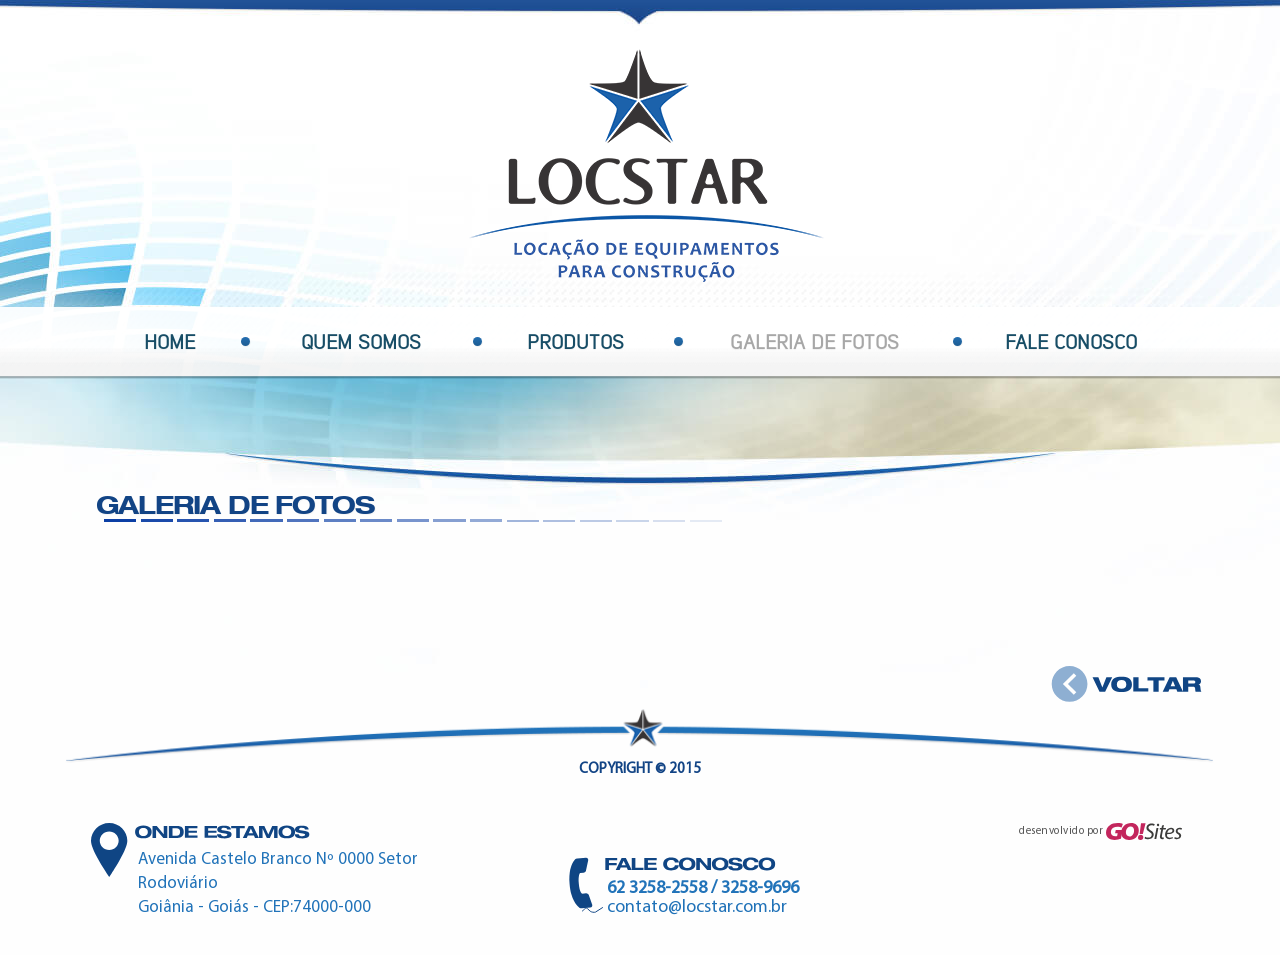
==== fotos.html @ 719977d7 "Add files via upload" ====
<!doctype html>
<!--[if IEMobile 7 ]> <html dir="ltr" lang="pt-BR"class="no-js iem7"> <![endif]-->
<!--[if lt IE 7 ]> <html dir="ltr" lang="pt-BR" class="no-js ie6 oldie"> <![endif]-->
<!--[if IE 7 ]>    <html dir="ltr" lang="pt-BR" class="no-js ie7 oldie"> <![endif]-->
<!--[if IE 8 ]>    <html dir="ltr" lang="pt-BR" class="no-js ie8 oldie"> <![endif]-->
<!--[if (gte IE 9)|(gt IEMobile 7)|!(IEMobile)|!(IE)]><!-->
<html dir="ltr" lang="pt-BR" class="no-js"><!-- InstanceBegin template="/Templates/modelo.dwt" codeOutsideHTMLIsLocked="false" -->
<!--<![endif]-->
<head>
<!-- 04/05/2015 -->
<!-- meta tags -->
<meta http-equiv="Content-Type" content="text/html; charset=iso-8859-1" />
<meta name="viewport" content="width=device-width, initial-scale=1, maximum-scale=1, minimum-scale=1, user-scalable=no">
<meta name="title" content="Locstar - Loca&ccedil;&atilde;o de equipamentos para constru&ccedil;&atilde;o"/>
<meta name="author" content="GO!Sites - Solu��es Online - (62) 3941-7878 gosites@gosites.com.br">
<meta name="copyright" content="� 2015" />
<meta name="keywords" content="" />
<meta name="distribution" content="global">
<!-- InstanceBeginEditable name="doctitle" -->
<title>Locstar - Loca&ccedil;&atilde;o de equipamentos para constru&ccedil;&atilde;o</title>
<!-- InstanceEndEditable -->
<!-- favicon -->
<link rel="icon" type="image/x-icon" href="img/favicon.ico">
<link rel="shortcut icon" href="img/favicon.png">
<!-- css -->
<link href="css/bootstrap.css" rel="stylesheet" type="text/css" />
<link href="css/layout.css" rel="stylesheet" type="text/css" />
<!-- InstanceBeginEditable name="head" -->

<!-- InstanceEndEditable -->
</head>
<body>
<!-- InstanceBeginEditable name="classe-da-pagina" -->
<div class="fotos">
<!-- InstanceEndEditable -->
  <!-- InstanceBeginEditable name="header" -->
  
  <!-- InstanceEndEditable -->
  <header class="topo">
    <!-- logo -->
    <div id="logo"><a href="principal.html" target="_self"><img src="img/logo.png" class="logo" alt="Locstar - Loca&ccedil;&atilde;o de equipamentos para constru&ccedil;&atilde;o"></a></div>
    <!-- navegacao min.768px -->
    <nav class="navegacao" id="navegacao">
      <ul>
        <li><a href="principal.html" target="_self">Home</a></li>
        <li><a href="quem-somos.html" target="_self">Quem Somos</a></li>
        <li><a href="produtos.html" target="_self">Produtos</a></li>
        <li><a href="fotos.html" target="_self">Galeria de Fotos</a></li>
        <li><a href="fale.html" target="_self">Fale Conosco</a></li>
      </ul>
    </nav>
  </header>
  <!-- /.topo -->
  <div class="clearfix"></div>
  <section class="banners">
    <!-- InstanceBeginEditable name="banners" -->
    
    <!-- InstanceEndEditable -->
  </section>
  <!-- /.banners -->
  <div class="clearfix"></div>
  <main class="corpo">
    <div class="titulos"><h1><!-- InstanceBeginEditable name="titulos" -->Galeria de Fotos<!-- InstanceEndEditable --></h1></div>
    <!-- /.titulos -->
    <div class="clearfix"></div>
    <section class="conteudos">
      <!-- InstanceBeginEditable name="conteudos" -->
      
      <!-- InstanceEndEditable -->
    </section>
    <!-- /.conteudos -->
    <div class="clearfix"></div>
    <div class="conteudos-navegacao">
      <a href="javascript:history.back(-1)" target="_self"><img src="img/botao-voltar.svg" class="botao-voltar hvr-wobble-horizontal" alt="voltar para p&aacute;gina anterior"></a>
    </div>
  </main>
  <!-- /.corpo -->
  <div class="clearfix"></div>
  <footer id="rodape">
    <div class="copyright">Copyright &copy; 2015</div>
    <div class="rodape">
      <address class="endereco"><div>Avenida Castelo Branco N� 0000 Setor Rodovi&aacute;rio<br />Goi&acirc;nia - Goi&aacute;s - CEP:74000-000</div><span class="endereco-icone"></span></address>
      <div class="contatos">
        <div class="desktop telefone">62 3258-2558 / 3258-9696</div>
        <div class="mobile telefone"><a href="tel:+556232582558">62 3258-2558 / 3258-9696</a></div>
        <div class="email"><a href="mailto:contato@locstar.com.br">contato@locstar.com.br</a></div>
        <span class="contatos-icone"></span>
      </div>
      <div id="gosites">desenvolvido por <a href="http://www.gosites.com.br" target="_blank"><img src="img/gosites.svg" class="gosites" alt="GO!Sites"></a></div>
    </div>
  </footer>
  <!-- /rodape -->
  <!-- InstanceBeginEditable name="footer" -->
  
  <!-- InstanceEndEditable -->
  <!-- navegacao max. 767px -->
  <div class="mobile">
    <header class="mobile-topo">
      <!-- logo -->
      <section id="logo-mobile"><a href="principal.html" target="_self"><img src="img/logo-mob.png" class="logo-mobile" alt="Locstar - Loca&ccedil;&atilde;o de equipamentos para constru&ccedil;&atilde;o"></a></section>
      <!-- menu icone -->
      <nav id="nav-mobile"> <a href="javascript:void(0)" data-toggle="modal" data-target="#nav-mob"><img src="img/mob-menu.svg" class="nav-mobile" alt="Menu"></a> </nav>
    </header>
      <!-- menu mobile -->
      <div class="modal fade menu-mobile fade-menu-mobile" id="nav-mob" tabindex="-1" role="dialog" aria-labelledby="myModalLabel" aria-hidden="true">
        <div class="modal-dialog menu-mobile-dialog">
          <div class="modal-content menu-mobile-content">
            <div class="modal-header menu-mobile-header"><a href="javascript:void(0)" class="fechar"><img src="img/fechar.svg" alt="Fechar Menu" data-dismiss="modal" aria-hidden="true"></a></div>
            <div class="modal-body menu-mobile-body">
              <!-- conteudos menu aqui -->
              <ul class="menu-movel">
                <li><a href="quem-somos.html" target="_self">Quem Somos</a></li>
                <li><a href="produtos.html" target="_self">Produtos</a></li>
                <li><a href="fotos.html" target="_self">Galeria de Fotos</a></li>
                <li><a href="https://goo.gl/maps/HGcIv" target="_blank">Localiza&ccedil;&atilde;o</a></li>
                <li><a href="fale.html" target="_self">Fale Conosco</a></li>
              </ul>
            </div>
            <div class="modal-footer menu-mobile-footer"></div>
          </div>
        </div>
      </div>
      <!-- /nav-mob --> 
  </div>
  <!-- /.mobile -->
</div>
<!-- modal menu movel-->
<style>
.menu-mobile {
	padding-left: 0 !important; /* NAO ALTERAR */
	padding-right: 0 !important; /* NAO ALTERAR */
}
</style>
<!-- scripts --> 
<script src="js/jquery-1.11.2.min.js"></script>
<script src="js/bootstrap.js"></script>
</body>
<!-- InstanceEnd --></html>
---- css/layout.css ----
/* CSS Document */
/* IMPORTAÇÕES */
@import url("normalize.css");
@import url("hover.css");
/* FONTES */
@import url("../webfonts/webfonts.css");
html {
	font-size: 62.5%;
}

/* RELATIVO A VERSAO ACIMA DE 768px */
@media screen and (min-width: 768px) {
.mobile {
	display: none !important;
	visibility: hidden !important;
}
}
/* LAYOUT GLOBAL */
* {
	text-rendering: optimizeLegibility;
}
body {
	background: url(../img/fundo.jpg) no-repeat center top #fefefe;
	color: #535a64;
	font-family: 'robotoregular';
	font-size: 1.8rem;
	margin: 0 auto;
	max-width: 2000px;
	min-width: 280px;
	position: relative;
	z-index: 2;
}
.topo {
	height: 380px;
	margin: 0 auto;
	max-height: 380px;
	max-width: 2000px;
	padding: 0;
	padding-top: 49px;
	position: relative;
	width: 100%;
	z-index: 10;
}
#logo {
	margin: 0 auto;
	margin-bottom: 25px;
	max-width: 355px;
	padding-left: 6px;
	width: 100%;
	z-index: 11;
}
.navegacao {
	display: block;
	font-family: 'lintelregular';
	font-size: 2rem;
	font-weight: bold;
	line-height: 2.1rem;
	margin: 0 auto;
	max-height: 47px;
	max-width: 1960px;
	position: absolute;
	right: 0;
	text-shadow: 0.5px 0.866px 1px rgba(0, 0, 0, 0.055);
	text-transform: uppercase;
	/*top: 302px;*/
	width: 100%;
	z-index: 200 !important;
}
.navegacao ul {
	background: url(../img/menu.png) no-repeat left top;
	background-size: cover;
	display: block;
	float: none;
	list-style: none;
	margin: 0 auto;
	max-height: 78px;
	max-width: 2000px;
	padding: 24px 0 27px 0;
	position: relative;
	-webkit-margin-before: 0px;
	-webkit-margin-after: 0px;
	-webkit-margin-start: auto;
	-webkit-margin-end: auto;
	-webkit-padding-start: 0;
	text-align: center;
	width: 100%;
	z-index: 2;
}
@media screen and (mix-width: 1379px) {
.navegacao ul {
	padding: 1.65% 0 2% 0;
}
}
.navegacao ul li {
	display: inline-block;
	position: relative;
}
.navegacao ul li:after {
	background-image: -moz-linear-gradient( 90deg, rgb(29,92,146) 0%, rgb(35,110,177) 100%);
	background-image: -webkit-linear-gradient( 90deg, rgb(29,92,146) 0%, rgb(35,110,177) 100%);
	background-image: -ms-linear-gradient( 90deg, rgb(29,92,146) 0%, rgb(35,110,177) 100%);
	border-radius: 50%;
	-webkit-border-radius: 50%;
	-moz-border-radius: 50%;
	box-shadow: 0.5px 0.866px 1px 0px rgba(0, 0, 0, 0.078);
	content: "";
	display: inline-block;
	height: 9px;
	position: absolute;
	right: -5%;
	top: 30%;
	width: 9px;
}
.navegacao ul li:last-child:after {
	display: none;
}
.navegacao ul li a {
	color: #174d66;
	display: block;
	padding: 0 5rem;
	position: relative;
}
.navegacao ul li:first-child a {
	padding-left: 0;
}
.navegacao ul li:last-child a {
	padding-right: 0;
}
.navegacao ul li a:hover, .navegacao ul li a:focus {
	color: #A7A7A7;
	text-decoration: none;
}
.banners .corpo, .titulos, .conteudos, #rodape, .rodape {
	box-sizing: border-box;
	overflow: visible;
	position: relative;
	z-index: 5;
}
.banners {
	display: none;
	margin: 0 auto;
	margin-top: -30px;
	max-width: 2000px;
	position: relative;
	width: 100%;
	z-index: 9;
}
.banner {
	display: block;
	margin: 0 auto;
	max-width: 2000px;
	position: relative;
	width: 100%;
	z-index: 2;
}
.banners-nav-container {
	box-sizing: border-box;
	height: 100rem;
	left: 0;
	margin: 0 auto;
	max-height: 27px;
	max-width: 2000px;
	position: absolute;
	top: 50%;
	width: 100%;
	z-index: 15;
}
.banners-nav {
	box-sizing: border-box;
	margin: 0 auto;
	max-width: 1040px;
	position: relative;
	width: 100%;
}
@media screen and (max-width: 1170px) and (min-width: 768px) {
.banners-nav {
	padding-left: 2%;
	padding-right: 2%;
}
}
@media screen and (max-width: 393px) {
.banners-nav-container {
	top: 35%;
}
.banners-nav {
	padding-left: 2.5%;
	padding-right: 2.5%;
}
}
.banners-nav-esq, .banners-nav-dir {
	height: 100rem;
	max-height: 27px;
	max-width: 17px;
	width: 100%;
}
.banners-nav-esq {
	background: url(../img/banners-nav-esq.png) no-repeat left top;
	display: block;
	float: left;
}
.banners-nav-dir {
	background: url(../img/banners-nav-dir.png) no-repeat left top;
	display: block;
	float: right;
}
.corpo {
	max-width: 2000px;
	position: relative;
	width: 100%;
}
.titulos {
	background: url(../img/titulos.png) no-repeat 6.5% bottom;
	margin: 0 auto;
	max-width: 1140px;
	padding: 0 2%;
	position: relative;
	z-index: 9;
}
.titulos h1 {
	color: #124485;
	display: block;
	font-family: 'helvetica_neue_lt_stdbdex';
	font-size: 2.5rem;
	letter-spacing: -.11rem;
	line-height: 1.5rem;
	max-width: 379px;
	padding: 0;
	padding-bottom: 1rem;
	padding-top: 100px;
	text-shadow: 0.5px 0.866px 1px rgba(0, 0, 0, 0.035);
	text-transform: uppercase;
	width: 100%;
	z-index: 10;
}
.conteudos {
	margin: 0 auto;
	max-width: 1170px;
	min-height: 90px;
	padding: 2rem 1% 5px 3%;
	position: relative;
	width: 100%;
	z-index: 9;
}
@media screen and (max-width: 1220px) and (min-width: 768px) {
.conteudos {
	padding-left: 2%;
	padding-right: 2%;
}
}
.menu-interno {
	border: solid 1px #dcdcdc;
	display: inline-block;
	float: left;
	font-family: 'pf_agora_sans_probold_italic';
	font-size: 1.5rem;
	margin-right: 2%;
	padding: 1.2em 1.2em 1.2em 0.5em;
	position: relative;
	width: 26%;
	z-index: 9 !important;
}
.menu-interno-cabecalho {
	border-bottom: solid 1px #dcdcdc;
	color: #70950a;
	display: block;
	font-weight: 600;
	padding-bottom: .6em;
	text-transform: uppercase;
	width: 100%;
}
.menu-interno ul {
	list-style: none;
	margin-bottom: 0;
	margin-top: .6em;
	padding-left: 0;
	-webkit-margin-before: 0;
	-webkit-margin-after: 0;
	-webkit-margin-start: 0;
	-webkit-margin-end: 0;
	-webkit-padding-start: 0;
}
.menu-interno ul li {
	border-bottom: solid 1px #dcdcdc;
	width: 100%;
}
.menu-interno ul li:last-child {
	border-bottom: none;
}
.menu-interno ul li a {
	color: #086a77;
	display: block;
	padding: .3em 0;
	width: 100%;
}
.menu-interno ul li:last-child a {
	padding-bottom: 0;
}
.menu-interno ul li a:before {
	content: "\bb";
	display: inline-block;
	height: 12px;
	margin-left: .4em;
	margin-right: .3em;
	width: 12px;
}
.conteudos-com-navegacao {
	display: inline-block;
	float: left;
	padding-bottom: 35px;
	position: relative;
	width: 70%;
	z-index: 9;
}
.conteudos-navegacao {
	margin: 0 auto;
	max-width: 2000px;
	padding-top: 16px;
	width: 100%;
}
.conteudos-navegacao span {
	display: block;
	width: 100%;
}
.conteudos-navegacao a {
	display: block;
	margin: 0 auto;
	max-width: 1170px;
	padding: 12px 0 0 0;
	width: 100%;
}
.conteudos-navegacao a:hover {
	cursor: text;
}
.botao-voltar {
	display: block;
	height: 100rem;
	margin: 0 auto;
	margin-bottom: -17px;
	margin-right: 2%;
	max-height: 54px;
	max-width: 151px;
	position: relative;
	width: 100rem;
	z-index: 11;
}
.botao-voltar:hover {
	cursor: pointer;
}
#rodape {
	box-sizing: border-box;
	color: #2072b8;
	font-family: 'myriad pro regular';
	font-size: 1.7rem;
	max-width: 2000px;
	min-height: 100px;
	overflow: visible;
	padding-bottom: 15px;
	padding-top: 15px;
	width: 100%;
}
.copyright {
	background: url(../img/copyright-fundo.png) no-repeat left top;
	background-size: 100%;
	color: #124485;
	font-size: 1.5rem;
	font-weight: bold;
	height: 100rem;
	margin: 0 auto;
	margin-bottom: 52px;
	max-height: 62px;
	max-width: 1150px;
	padding: 0 2%;
	padding-top: 50px;
	text-align: center;
	text-transform: uppercase;
	width: 100%;
}
.rodape {
	margin: 0 auto;
	max-width: 1150px;
	overflow: visible;
	padding: 0 2%;
	width: 100%;
}
@media and (max-width: 1170px) {
.rodape {
	padding: 0 2%;
}
}
.endereco {
	color: #2173b9;
	display: inline-block;
	margin-right: 6%;
	max-width: 408px;
	padding: 25px 0 0 47px;
	position: relative;
	width: 100%;
	z-index: 2;
}
.endereco div {
	display: inline-block;
	position: relative;
	z-index: 3;
}
.endereco-icone {
	background: url(../img/icone-localizacao.svg) no-repeat left top;
	display: block;
	height: 100rem;
	left: 0;
	max-height: 55px;
	max-width: 221px;
	position: absolute;
	top: 0;
	width: 100%;
	z-index: 0;
}
.contatos {
	display: inline-block;
	font-size: 1.8rem;
	line-height: 1.95rem;
	max-width: 246px;
	padding: 22px 0 0 38px;
	position: relative;
	z-index: 1;
	width: 100%;
}
.telefone, .telefone a {
	color: #2173b9;
	font-weight: bold;
	position: relative;
	z-index: 3;
}
.email, .email a {
	color: #2072b8;
	position: relative;
	z-index: 3;
}
.contatos-icone {
	background: url(../img/icone-telefone.svg) no-repeat left top;
	display: block;
	height: 100rem;
	left: 0;
	max-height: 56px;
	max-width: 209px;
	position: absolute;
	top: 0;
	width: 100%;
	z-index: 0;
}
#gosites {
	color: #565656;
	display: block;
	float: right;
	font-family: 'myriad pro regular';
	font-size: 1.1rem;
	letter-spacing: .05rem;
	max-width: 170px;
	width: 100%;
}
.gosites {
	max-width: 76px;
	width: 100%;
}
@media screen and (max-width: 1029px) and (min-width: 830px) {
.navegacao ul li a {
	padding: 0 3vw;
}
}
@media screen and (max-width: 829px) and (min-width: 768px) {
.navegacao ul li a {
	padding: 0 2vw;
}
}














/******************* menu mobile MODAL *******************/
.menu-mobile-open {
	overflow: hidden;
}
.menu-mobile {
	position: fixed;
	top: 0;
	right: 0;
	bottom: 0;
	left: 0;
	z-index: 1050;
	display: none;
	overflow: hidden;
	-webkit-overflow-scrolling: touch;
	outline: 0;
}
.menu-mobile.fade-menu-mobile .menu-mobile-dialog {
	-webkit-transition: -webkit-transform .3s ease-out;
	-o-transition: -o-transform .3s ease-out;
	transition: transform .3s ease-out;
	-webkit-transform: translate(0, -25%);
	-ms-transform: translate(0, -25%);
	-o-transform: translate(0, -25%);
	transform: translate(0, -25%);
}
.menu-mobile.in .menu-mobile-dialog {
	-webkit-transform: translate(0, 0);
	-ms-transform: translate(0, 0);
	-o-transform: translate(0, 0);
	transform: translate(0, 0);
}
.menu-mobile-open .menu-mobile {
	overflow-x: hidden;
	overflow-y: auto;
}
.menu-mobile-dialog {
	position: relative;
	width: auto;
	margin: 0;
}
.menu-mobile-content {
	position: relative;
	background-color: transparent;
	-webkit-background-clip: padding-box;
	background-clip: padding-box;
	border: none;
	border: none;
	outline: 0;
	-webkit-box-shadow: none;
	box-shadow: none;
}
.modal-backdrop {
	position: fixed;
	top: 0;
	right: 0;
	bottom: 0;
	left: 0;
	z-index: 1040;
	background-color: #f8f8f8;
}
.modal-backdrop.fade {
	filter: alpha(opacity=0);
	opacity: 0;
}
.modal-backdrop.in {
	filter: alpha(opacity=50);
	opacity: .99;
}
.menu-mobile-header {
	border-bottom: none;
	padding: 20px;
	position: relative;
	text-align: right;
	z-index: 1000;
}
.modal-header .fechar {
	margin-top: -2px;
}
.menu-mobile-title {
	line-height: 1.42857143;
	margin: 0;
	position: relative;
	z-index: 1000;
}
.menu-mobile-body {
	position: relative;
	padding: 0;
	z-index: 1000;
}
.menu-mobile-body .menu-movel {
	position: relative;
	z-index: 1000;
}
.menu-mobile-footer {
	display: none;
	visibility: hidden;
}

@media (min-width: 768px) {
.menu-mobile-dialog {
	width: 600px;
	margin: 0;
}
.menu-mobile-content {
	-webkit-box-shadow: none;
	box-shadow: none;
}
.menu-mobile-sm {
	width: 300px;
}
}

@media (min-width: 992px) {
.menu-mobile-lg {
	width: 900px;
}
}

/******************* fim menu mobile *******************/








/* RELATIVO A VERSAO MOVEL */
@media screen and (max-width: 767px) and (min-width: 176px) {
* {
	text-rendering: geometricPrecision;
	-webkit-transition: all ease .7s;
	-moz-transition: all ease .7s;
	transition: all ease .7s;
}
.desktop {
	display: none !important;
	visibility: hidden !important;
}
a:focus {
	outline: none;
}
body {
	background: url(../img/fundo.jpg) no-repeat center -420px #fefefe;
	padding-top: 6rem;
}
.topo {
	display: none !important;
	visibility: hidden !important;
}
.mobile {
	display: block !important;
	visibility: visible !important;
}
.mobile-topo {
	background: #fefefd;
	box-shadow: rgba(221, 221, 221, 0.329412) 0px 1px 5px 0px;
	left: 0px;
	position: fixed;
	top: 0px;
	width: 100%;
	z-index: 50;
}
#logo-mobile {
	float: left;
	height: 5.4rem;
	margin-bottom: .7rem;
	margin-left: .5rem;
	margin-top: .7143rem;
	max-width: 180px;
	position: relative;
	text-align: left;
	width: 100%;
	z-index: 51;
}
.logo-mobile {
	max-width: 180px;
	position: relative;
	z-index: 52;
}
#nav-mobile {
	height: 40px;
	margin-right: .5rem;
	margin-top: 1.44rem;
	position: absolute;
	right: 0px;
	top: 0px;
	width: 40px;
	z-index: 52;
}
#nav-mobile {
	position: fixed;
	z-index: 60;
}
.logo-mobile-menu {
	margin-top: 0.7857em;
	max-width: 179px;
}
/* botao fechar (menu) */
.fechar {
	max-width: 40px;
	position: absolute;
	right: .5em;
	top: 0px;
	width: 13%;
}
.fechar img {
	margin-right: .5em;
	margin-top: 1.44rem;
	width: 100%;
}
/* menu movel */
.menu-movel {
	list-style: none;
	margin-bottom: 0px;
	padding-left: 0px;
	text-align: center;
}
.menu-movel li a {
	color: #174d66;
	font-family: 'lintelregular';
	font-size: 2.8rem;
	display: block;
	letter-spacing: -.02rem;
	margin-top: .2rem;
	padding: .01rem 1rem;
	text-shadow: 0.5px 0.866px 1px rgba(0, 0, 0, 0.11);
	vertical-align: middle;
}
.menu-movel li a:hover {
	background: #174d66;
	color: #ffffff;
	text-decoration: none;
}
.banners .corpo, .titulos, .conteudos, #rodape, .rodape {
	overflow: hidden;
}
.titulos-container {
	background-size: cover;
}
.corpo {
	margin-top: 0;
	padding-bottom: 5px;
}
.titulos-container {
	max-height: 100px;
}
.titulos {
	background: url(../img/titulos.png) no-repeat 11.5% bottom;
}
.titulos h1 {
	font-size: 2.4rem;
	left: 0;
	letter-spacing: -.1rem;
	padding: 0;
	padding-bottom: 15px;
	padding-top: 0px;
	position: relative;
	top: 3vw;
	width: 380px;
}
.conteudos {
	font-size: 1.8rem;
	padding-left: 2%;
	padding-right: 2%;
	padding-top: 10px;
}
.menu-interno {
	display: block;
	float: none;
	font-size: 1.15em;
	margin-bottom: 10px;
	margin-right: 0;
	padding: .3em;
	width: 100%;
}
.menu-interno-cabecalho {
	border-bottom: solid 1px #dcdcdc;
	font-weight: 600;
	margin-bottom: 6px;
	padding-bottom: 2px;
	width: 100%;
}
.menu-interno ul li {
	border-bottom: 0;
	display: inline-block;
	margin-bottom: 6px;
	vertical-align: middle;
	width: 44.8vw;
}
.menu-interno ul li a {
	border: solid 1px #dcdcdc;
	display: block;
	padding: 2px 0;
	text-align: left;
	width: 100%;
}
.conteudos-com-navegacao {
	display: block;
	float: none;
	padding-bottom: 35px;
	position: relative;
	width: 100%;
	z-index: 9;
}
.copyright {
	margin-bottom: 3vw;
	padding-top: 3vw;
}
.rodape {
	padding-left: 2%;
	padding-right: 2%;
}
}
@media screen and (max-width: 729px) {
.endereco, .contatos, #gosites {
	display: block;
	float: none;
	margin: 30px auto;
}
.endereco {
	margin-top: 0;
}
}
@media screen and (max-width: 429px) {
.endereco {
	font-size: 12px;
}
}
/* *******************************************************************
                             home e internas
**********************************************************************/

/* **********************************
             pagina home
*************************************/
.principal .titulos, .principal .conteudos-navegacao {
	display: none;
	visibility: hidden;
}
.principal .topo .navegacao ul li:first-child a {
	color: #A7A7A7;
	cursor: text;
}
.principal .banners {
	display: block;
}
/* reset da modelo*/
.conteudos {
	max-width: 2000px;
	padding-left: 0;
	padding-right: 0;
}
/* **********************************
           pagina quem somos
*************************************/
.quemsomos .topo .navegacao ul li:nth-child(2) a {
	color: #A7A7A7;
	cursor: text;
}
.quemsomos .menu-movel li:first-child a {
	background: #174d66 !important;
	color: #ffffff !important;
	cursor: default;
}
/* **********************************
           pagina produtos
*************************************/
.produtos .topo .navegacao ul li:nth-child(3) a {
	color: #A7A7A7;
	cursor: text;
}
.produtos .menu-movel li:nth-child(2) a {
	background: #174d66 !important;
	color: #ffffff !important;
	cursor: default;
}
/* **********************************
             pagina fotos
*************************************/
.fotos .topo .navegacao ul li:nth-child(4) a {
	color: #A7A7A7;
	cursor: text;
}
.fotos .menu-movel li:nth-child(3) a {
	background: #174d66 !important;
	color: #ffffff !important;
	cursor: default;
}
/* **********************************
             pagina fale
*************************************/
.fale .topo .navegacao ul li:last-child a {
	color: #A7A7A7;
	cursor: text;
}
.fale .menu-movel li:last-child a {
	background: #174d66 !important;
	color: #ffffff !important;
	cursor: default;
}
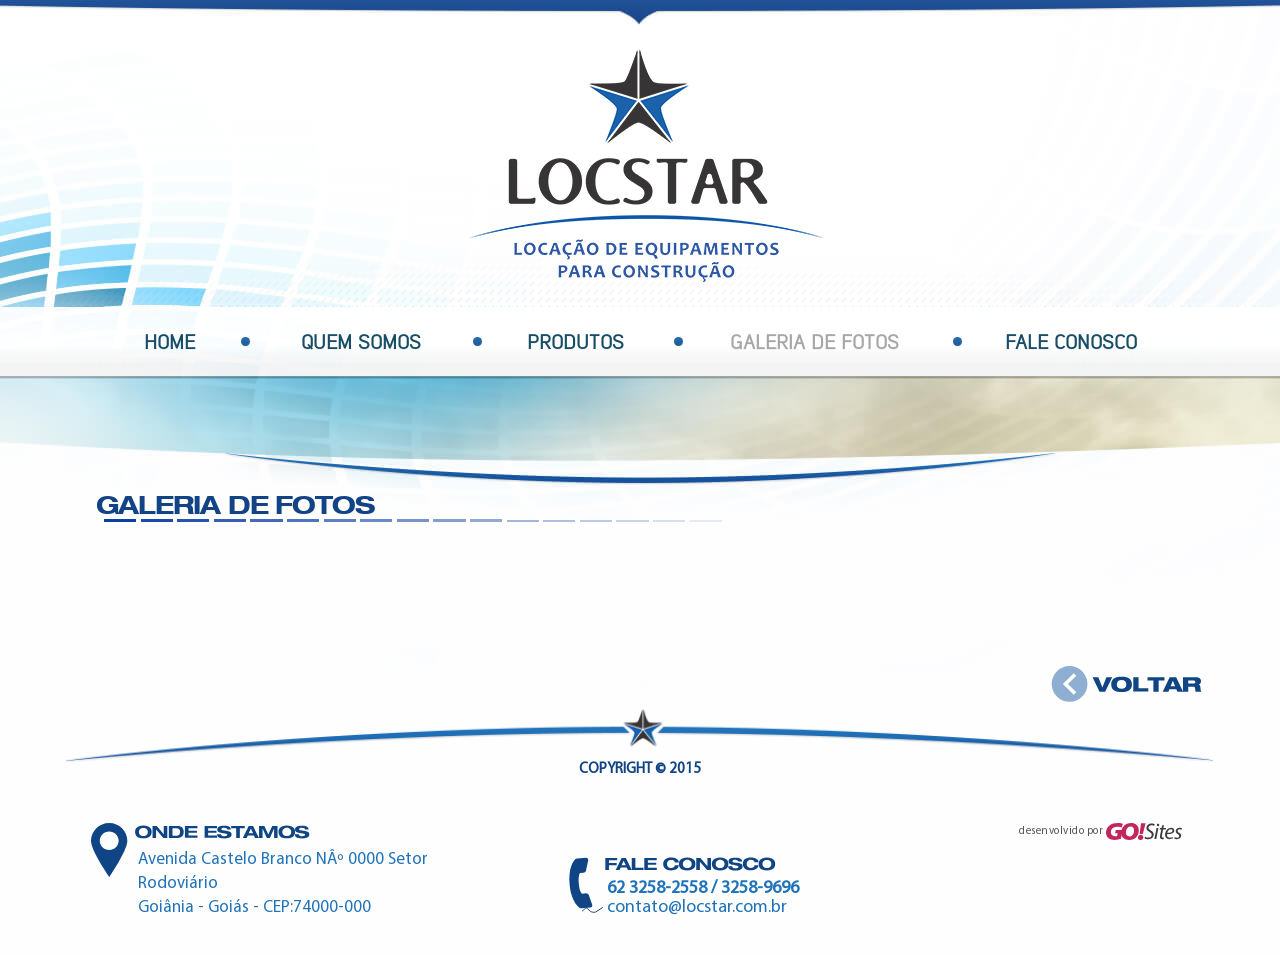
==== commit 7dca2e6b: "Update fotos.html" ====
--- a/fotos.html
+++ b/fotos.html
@@ -12,8 +12,8 @@
 <meta http-equiv="Content-Type" content="text/html; charset=iso-8859-1" />
 <meta name="viewport" content="width=device-width, initial-scale=1, maximum-scale=1, minimum-scale=1, user-scalable=no">
 <meta name="title" content="Locstar - Loca&ccedil;&atilde;o de equipamentos para constru&ccedil;&atilde;o"/>
-<meta name="author" content="GO!Sites - Solu��es Online - (62) 3941-7878 gosites@gosites.com.br">
-<meta name="copyright" content="� 2015" />
+<meta name="author" content="GO!Sites - Soluções Online - (62) 3941-7878 gosites@gosites.com.br">
+<meta name="copyright" content="® 2015" />
 <meta name="keywords" content="" />
 <meta name="distribution" content="global">
 <!-- InstanceBeginEditable name="doctitle" -->
@@ -38,11 +38,11 @@
   <!-- InstanceEndEditable -->
   <header class="topo">
     <!-- logo -->
-    <div id="logo"><a href="principal.html" target="_self"><img src="img/logo.png" class="logo" alt="Locstar - Loca&ccedil;&atilde;o de equipamentos para constru&ccedil;&atilde;o"></a></div>
+    <div id="logo"><a href="index.html" target="_self"><img src="img/logo.png" class="logo" alt="Locstar - Loca&ccedil;&atilde;o de equipamentos para constru&ccedil;&atilde;o"></a></div>
     <!-- navegacao min.768px -->
     <nav class="navegacao" id="navegacao">
       <ul>
-        <li><a href="principal.html" target="_self">Home</a></li>
+        <li><a href="index.html" target="_self">Home</a></li>
         <li><a href="quem-somos.html" target="_self">Quem Somos</a></li>
         <li><a href="produtos.html" target="_self">Produtos</a></li>
         <li><a href="fotos.html" target="_self">Galeria de Fotos</a></li>
@@ -79,7 +79,7 @@
   <footer id="rodape">
     <div class="copyright">Copyright &copy; 2015</div>
     <div class="rodape">
-      <address class="endereco"><div>Avenida Castelo Branco N� 0000 Setor Rodovi&aacute;rio<br />Goi&acirc;nia - Goi&aacute;s - CEP:74000-000</div><span class="endereco-icone"></span></address>
+      <address class="endereco"><div>Avenida Castelo Branco Nº 0000 Setor Rodovi&aacute;rio<br />Goi&acirc;nia - Goi&aacute;s - CEP:74000-000</div><span class="endereco-icone"></span></address>
       <div class="contatos">
         <div class="desktop telefone">62 3258-2558 / 3258-9696</div>
         <div class="mobile telefone"><a href="tel:+556232582558">62 3258-2558 / 3258-9696</a></div>
@@ -97,7 +97,7 @@
   <div class="mobile">
     <header class="mobile-topo">
       <!-- logo -->
-      <section id="logo-mobile"><a href="principal.html" target="_self"><img src="img/logo-mob.png" class="logo-mobile" alt="Locstar - Loca&ccedil;&atilde;o de equipamentos para constru&ccedil;&atilde;o"></a></section>
+      <section id="logo-mobile"><a href="index.html" target="_self"><img src="img/logo-mob.png" class="logo-mobile" alt="Locstar - Loca&ccedil;&atilde;o de equipamentos para constru&ccedil;&atilde;o"></a></section>
       <!-- menu icone -->
       <nav id="nav-mobile"> <a href="javascript:void(0)" data-toggle="modal" data-target="#nav-mob"><img src="img/mob-menu.svg" class="nav-mobile" alt="Menu"></a> </nav>
     </header>
@@ -135,4 +135,4 @@
 <script src="js/jquery-1.11.2.min.js"></script>
 <script src="js/bootstrap.js"></script>
 </body>
-<!-- InstanceEnd --></html>+<!-- InstanceEnd --></html>
